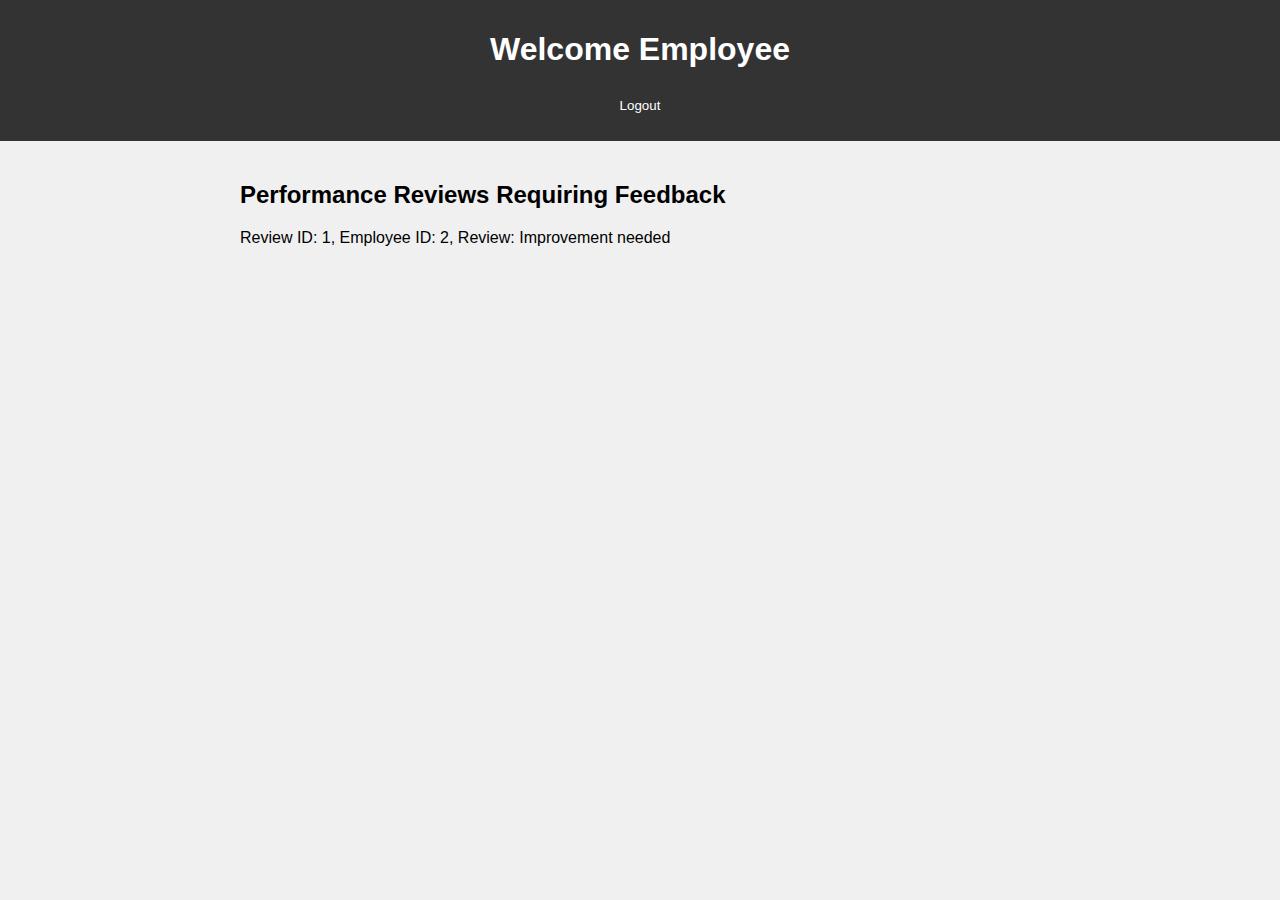
==== employee/employee.html @ 2ae4ba2e "first commit" ====
<!DOCTYPE html>
<html lang="en">
<head>
    <meta charset="UTF-8">
    <meta name="viewport" content="width=device-width, initial-scale=1.0">
    <title>Employee Panel</title>
    <link rel="stylesheet" href="../styles.css">
</head>
<body>
    <header>
        <h1>Welcome Employee</h1>
        <button onclick="logout()">Logout</button>
    </header>
    <main>
        <h2>Performance Reviews Requiring Feedback</h2>
        <div id="reviewList">
            <!-- Review list will be populated here dynamically -->
        </div>
    </main>
    <script src="employee.js"></script>
</body>
</html>
---- styles.css ----
body {
    font-family: Arial, sans-serif;
    margin: 0;
    padding: 0;
    background-color: #f0f0f0;
}

header {
    background-color: #333;
    color: white;
    padding: 10px;
    text-align: center;
}

main {
    padding: 20px;
    max-width: 800px;
    margin: 0 auto;
}

#loginForm {
    background-color: #fff;
    padding: 20px;
    border-radius: 5px;
    box-shadow: 0 0 10px rgba(0, 0, 0, 0.1);
    max-width: 300px;
    margin: 0 auto;
}

input[type="text"],
input[type="password"],
button {
    margin-bottom: 10px;
    padding: 8px;
    width: 100%;
    box-sizing: border-box;
}

button {
    background-color: #333;
    color: white;
    border: none;
    cursor: pointer;
}

button:hover {
    background-color: #555;
}
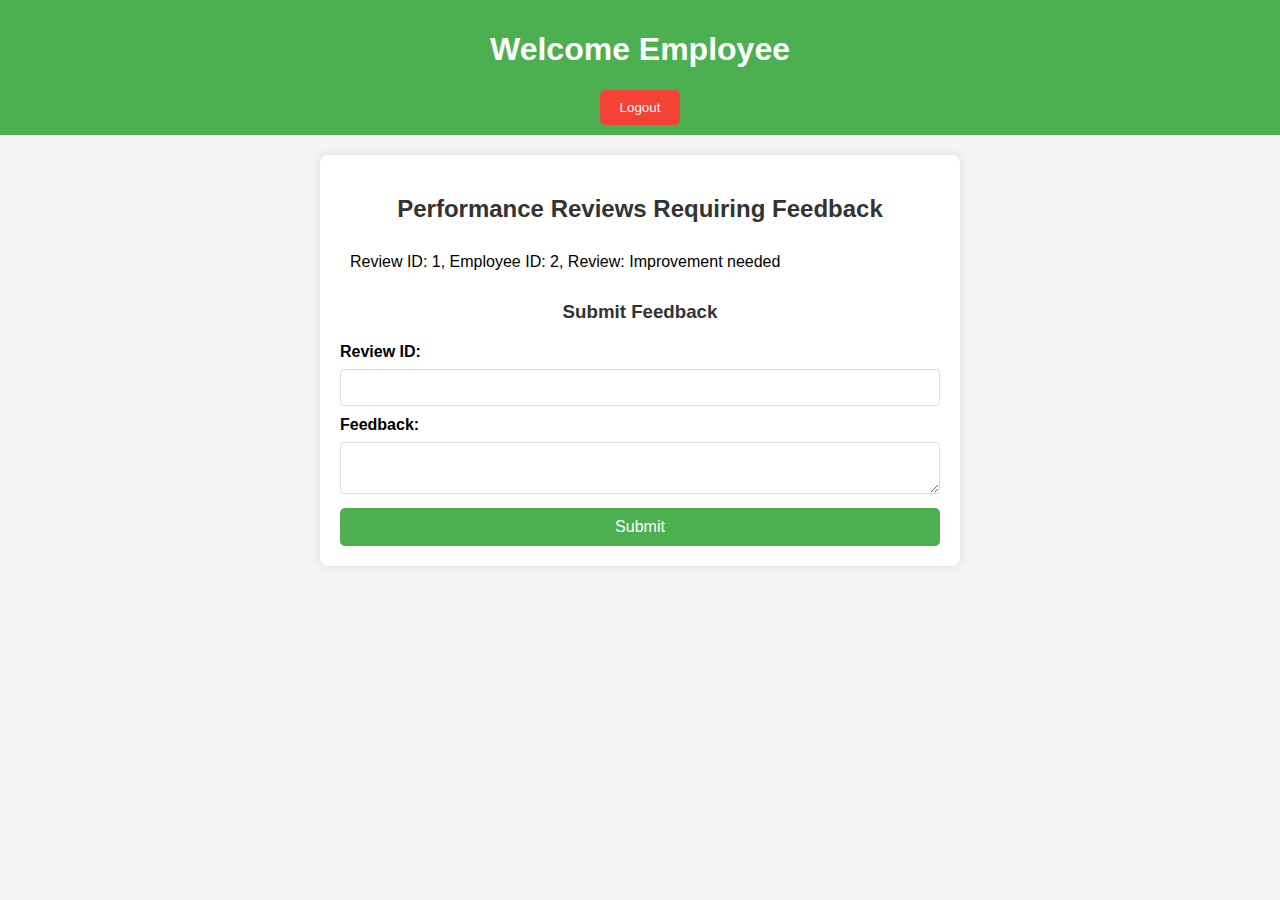
==== commit 9ac9aeb8: "2nd commit" ====
--- a/employee/employee.html
+++ b/employee/employee.html
@@ -4,7 +4,7 @@
     <meta charset="UTF-8">
     <meta name="viewport" content="width=device-width, initial-scale=1.0">
     <title>Employee Panel</title>
-    <link rel="stylesheet" href="../styles.css">
+    <link rel="stylesheet" href="employee.css">
 </head>
 <body>
     <header>
@@ -16,6 +16,14 @@
         <div id="reviewList">
             <!-- Review list will be populated here dynamically -->
         </div>
+        <h3>Submit Feedback</h3>
+        <form id="feedbackForm" onsubmit="handleFeedbackForm(event)">
+            <label for="reviewId">Review ID:</label>
+            <input type="number" id="reviewId" required>
+            <label for="feedbackText">Feedback:</label>
+            <textarea id="feedbackText" required></textarea>
+            <button type="submit">Submit</button>
+        </form>
     </main>
     <script src="employee.js"></script>
 </body>
--- a/employee/employee.css
+++ b/employee/employee.css
@@ -0,0 +1,89 @@
+body {
+    font-family: Arial, sans-serif;
+    margin: 0;
+    padding: 0;
+    background-color: #f4f4f4;
+}
+
+header {
+    background-color: #4CAF50;
+    color: white;
+    padding: 10px 0;
+    text-align: center;
+}
+
+header button {
+    background-color: #f44336;
+    border: none;
+    color: white;
+    padding: 10px 20px;
+    cursor: pointer;
+    border-radius: 5px;
+}
+
+header button:hover {
+    background-color: #e31b0c;
+}
+
+main {
+    max-width: 600px;
+    margin: 20px auto;
+    padding: 20px;
+    background: white;
+    border-radius: 8px;
+    box-shadow: 0 0 10px rgba(0, 0, 0, 0.1);
+}
+
+h2, h3 {
+    color: #333;
+    text-align: center;
+    margin-top: 20px;
+}
+
+form {
+    margin-top: 20px;
+}
+
+form label {
+    display: block;
+    margin-bottom: 8px;
+    font-weight: bold;
+}
+
+form input[type="number"],
+form textarea {
+    width: 100%;
+    padding: 10px;
+    margin-bottom: 10px;
+    border: 1px solid #ddd;
+    border-radius: 4px;
+    box-sizing: border-box;
+}
+
+form button {
+    width: 100%;
+    background-color: #4CAF50;
+    color: white;
+    border: none;
+    padding: 10px;
+    font-size: 16px;
+    cursor: pointer;
+    border-radius: 5px;
+}
+
+form button:hover {
+    background-color: #45a049;
+}
+
+#reviewList {
+    margin-top: 20px;
+}
+
+#reviewList div {
+    padding: 10px;
+    border-bottom: 1px solid #ddd;
+}
+
+#reviewList div:last-child {
+    border-bottom: none;
+}
